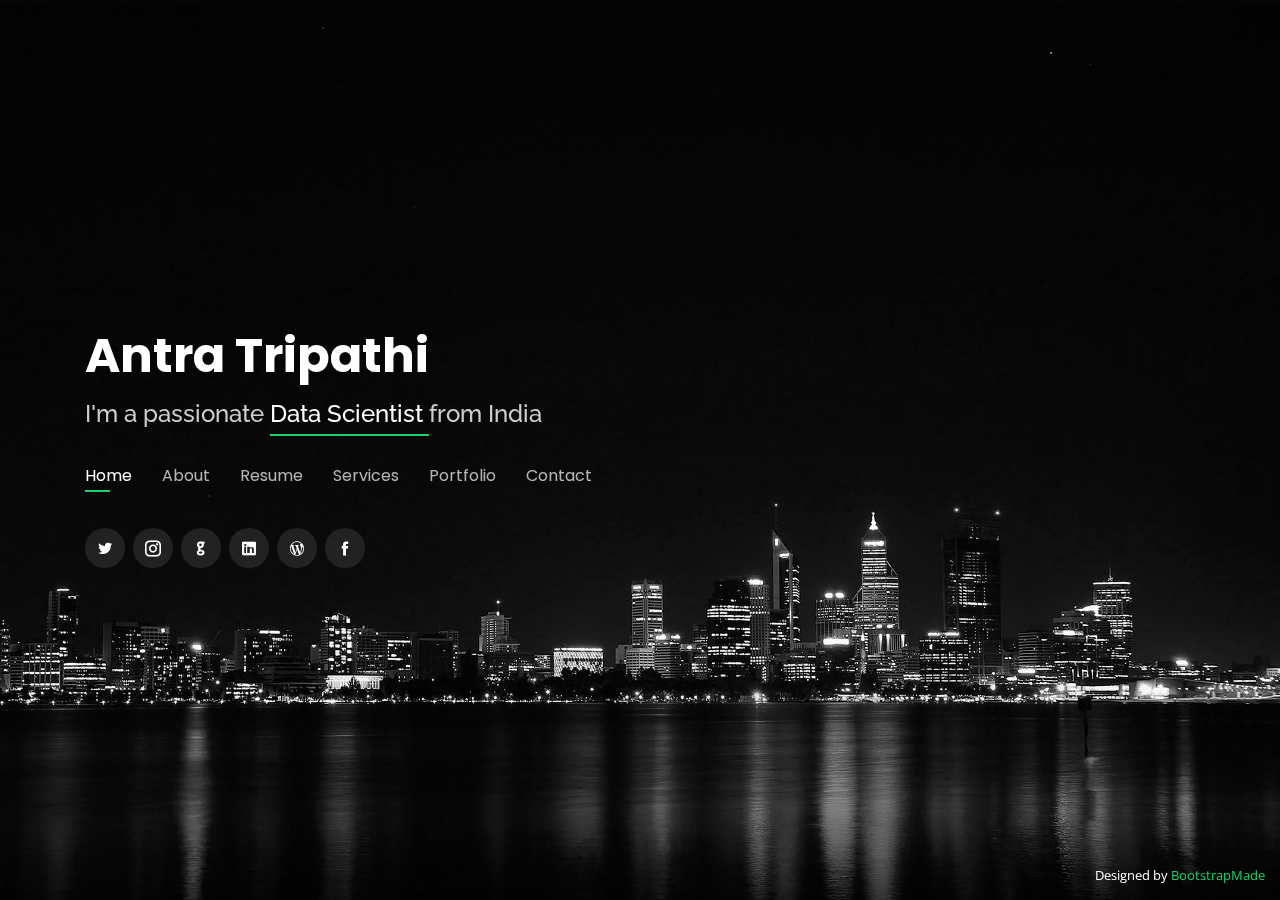
==== new_profile/index.html @ 34773157 "updates" ====
<!DOCTYPE html>
<html lang="en">

<head>
  <meta charset="utf-8">
  <meta content="width=device-width, initial-scale=1.0" name="viewport">

  <title>Personal Bootstrap Template</title>
  <meta content="" name="descriptison">
  <meta content="" name="keywords">

  <!-- Favicons -->
  <link href="assets/img/favicon.png" rel="icon">
  <link href="assets/img/apple-touch-icon.png" rel="apple-touch-icon">

  <!-- Google Fonts -->
  <link href="https://fonts.googleapis.com/css?family=Open+Sans:300,300i,400,400i,600,600i,700,700i|Raleway:300,300i,400,400i,500,500i,600,600i,700,700i|Poppins:300,300i,400,400i,500,500i,600,600i,700,700i" rel="stylesheet">

  <!-- Vendor CSS Files -->
  <link href="assets/vendor/bootstrap/css/bootstrap.min.css" rel="stylesheet">
  <link href="assets/vendor/icofont/icofont.min.css" rel="stylesheet">
  <link href="assets/vendor/remixicon/remixicon.css" rel="stylesheet">
  <link href="assets/vendor/owl.carousel/assets/owl.carousel.min.css" rel="stylesheet">
  <link href="assets/vendor/boxicons/css/boxicons.min.css" rel="stylesheet">
  <link href="assets/vendor/venobox/venobox.css" rel="stylesheet">

  <!-- Template Main CSS File -->
  <link href="assets/css/style.css" rel="stylesheet">

  <!-- =======================================================
  * Template Name: Personal - v2.2.0
  * Template URL: https://bootstrapmade.com/personal-free-resume-bootstrap-template/
  * Author: BootstrapMade.com
  * License: https://bootstrapmade.com/license/
  ======================================================== -->
</head>

<body>

  <!-- ======= Header ======= -->
  <header id="header" class="header-tops">
    <div class="container">

      <h1><a href="index.html">Antra Tripathi</a></h1>
      <!-- Uncomment below if you prefer to use an image logo -->
      <!-- <a href="index.html" class="mr-auto"><img src="assets/img/logo.png" alt="" class="img-fluid"></a> -->
      <h2>I'm a passionate <span> Data Scientist </Data></span> from India </h2>

      <nav class="nav-menu d-none d-lg-block">
        <ul>
          <li class="active"><a href="#header">Home</a></li>
          <li><a href="#about">About</a></li>
          <li><a href="#resume">Resume</a></li>
          <li><a href="#services">Services</a></li>
          <li><a href="#portfolio">Portfolio</a></li>
          <li><a href="#contact">Contact</a></li>
        </ul>
      </nav><!-- .nav-menu -->

      <div class="social-links">
        <a href="https://twitter.com/antra_tripathi" class="twitter"><i class="icofont-twitter"></i></a>
        <a href="https://www.instagram.com/antratripathi/" class="instagram"><i class="icofont-instagram"></i></a>
        <a href="https://github.com/antra0497" class="github"><i class="icofont-github"></i></a>
        <a href="https://www.linkedin.com/in/antra-tripathi/" class="linkedin"><i class="icofont-linkedin"></i></a>
        <a href="https://sensationalgleam.wordpress.com/" class="blog"><i class="icofont-brand-wordpress"></i></a>
        <a href="https://www.facebook.com/antra.tripathi?ref=bookmarks" class="facebook"><i class="icofont-facebook"></i></a>
      </div>

    </div>
  </header><!-- End Header -->

  <!-- ======= About Section ======= -->    
  <section id="about" class="about">

    <!-- ======= About Me ======= -->
    <div class="about-me container">

      <div class="section-title">
        <h2>About</h2>
        <p>Learn more about me</p>
      </div>

      <div class="row">
        <div class="col-lg-4" data-aos="fade-right">
          <img src="assets/img/me1.jpg" class="img-fluid" alt="">
        </div>
        <div class="col-lg-8 pt-4 pt-lg-0 content" data-aos="fade-left">
          <h3>Data Scientist &#124;&#124; Machine Learning Engineer</h3>
          <p class="font-italic">
            She is recently graduated tech enthusiast passionate to create data woven stories and trying to drill through one of the most "buzzing" expertise of being a data scientist..
          </p>
          <div class="row">
            <div class="col-lg-6">
              <ul>
                <li><i class="icofont-rounded-right"></i> <strong>Degree:</strong> B.Tech CSE, DataScience Specialization</li>
                <li><i class="icofont-rounded-right"></i> <strong>Birthday:</strong> 4 June </li>
                <li><i class="icofont-rounded-right"></i> <strong>Phone:</strong> +9559696189</li>
                <li><i class="icofont-rounded-right"></i> <strong>City:</strong> Bangalore, India</li>
              </ul>
            </div>
            <div class="col-lg-6">
              <ul>
                <li><i class="icofont-rounded-right"></i> <strong>Current Company:</strong> Thoucentric Lmt.</li>
                <li><i class="icofont-rounded-right"></i> <strong>Personal Email:</strong> antratripathi.at@gmail.com</li>
                <li><i class="icofont-rounded-right"></i> <strong>Office Email:</strong> antratripathi@thoucentric.com </li>
              </ul>
            </div>
          </div>
          <p>
            Has prior experience of working on projects of top fortune 500, one of the leading FMCG and well-known Health Care Company on Predictive Analysis, Production Planning, and Demand Forecasting. Currently she is working on the problem statement of analyzing sentiment and predicting behavior.
          </p>
            <p>
            She also has experience working overseas, with a well-known Financial Group, Bank, able to coordinate in a cross-culture environment with limited resources. A problem-solver, adept at simplifying complex procedures and working under intense timeline pressure.
          </p>
            <p>
            With a traveler's soul and photography skills, she has a creative edge and an enthusiastic personality.
          </p>
        </div>
      </div>

    </div><!-- End About Me -->

    <!-- ======= Counts ======= -->
    <!--
    <div class="counts container">

      <div class="row">

        <div class="col-lg-3 col-md-6">
          <div class="count-box">
            <i class="icofont-simple-smile"></i>
            <span data-toggle="counter-up">232</span>
            <p>Happy Clients</p>
          </div>
        </div>

        <div class="col-lg-3 col-md-6 mt-5 mt-md-0">
          <div class="count-box">
            <i class="icofont-document-folder"></i>
            <span data-toggle="counter-up">521</span>
            <p>Projects</p>
          </div>
        </div>

        <div class="col-lg-3 col-md-6 mt-5 mt-lg-0">
          <div class="count-box">
            <i class="icofont-live-support"></i>
            <span data-toggle="counter-up">1,463</span>
            <p>Hours Of Support</p>
          </div>
        </div>

        <div class="col-lg-3 col-md-6 mt-5 mt-lg-0">
          <div class="count-box">
            <i class="icofont-users-alt-5"></i>
            <span data-toggle="counter-up">15</span>
            <p>Hard Workers</p>
          </div>
        </div>

      </div>

    </div>
    -->  
    <!-- End Counts -->

    <!-- ======= Skills  ======= -->
    <div class="skills container">

      <div class="section-title">
        <h2>Skills</h2>
      </div>

      <div class="row skills-content">

        <div class="col-lg-6">

          <div class="progress">
            <span class="skill">HTML <i class="val">100%</i></span>
            <div class="progress-bar-wrap">
              <div class="progress-bar" role="progressbar" aria-valuenow="100" aria-valuemin="0" aria-valuemax="100"></div>
            </div>
          </div>

          <div class="progress">
            <span class="skill">CSS <i class="val">90%</i></span>
            <div class="progress-bar-wrap">
              <div class="progress-bar" role="progressbar" aria-valuenow="90" aria-valuemin="0" aria-valuemax="100"></div>
            </div>
          </div>

          <div class="progress">
            <span class="skill">JavaScript <i class="val">75%</i></span>
            <div class="progress-bar-wrap">
              <div class="progress-bar" role="progressbar" aria-valuenow="75" aria-valuemin="0" aria-valuemax="100"></div>
            </div>
          </div>

        </div>

        <div class="col-lg-6">

          <div class="progress">
            <span class="skill">PHP <i class="val">80%</i></span>
            <div class="progress-bar-wrap">
              <div class="progress-bar" role="progressbar" aria-valuenow="80" aria-valuemin="0" aria-valuemax="100"></div>
            </div>
          </div>

          <div class="progress">
            <span class="skill">WordPress/CMS <i class="val">90%</i></span>
            <div class="progress-bar-wrap">
              <div class="progress-bar" role="progressbar" aria-valuenow="90" aria-valuemin="0" aria-valuemax="100"></div>
            </div>
          </div>

          <div class="progress">
            <span class="skill">Photoshop <i class="val">55%</i></span>
            <div class="progress-bar-wrap">
              <div class="progress-bar" role="progressbar" aria-valuenow="55" aria-valuemin="0" aria-valuemax="100"></div>
            </div>
          </div>

        </div>

      </div>

    </div><!-- End Skills -->

    <!-- ======= Interests ======= -->
    <!--
    <div class="interests container">

      <div class="section-title">
        <h2>Interests</h2>
      </div>

      <div class="row">
        <div class="col-lg-3 col-md-4">
          <div class="icon-box">
            <i class="ri-store-line" style="color: #ffbb2c;"></i>
            <h3>Lorem Ipsum</h3>
          </div>
        </div>
        <div class="col-lg-3 col-md-4 mt-4 mt-md-0">
          <div class="icon-box">
            <i class="ri-bar-chart-box-line" style="color: #5578ff;"></i>
            <h3>Dolor Sitema</h3>
          </div>
        </div>
        <div class="col-lg-3 col-md-4 mt-4 mt-md-0">
          <div class="icon-box">
            <i class="ri-calendar-todo-line" style="color: #e80368;"></i>
            <h3>Sed perspiciatis</h3>
          </div>
        </div>
        <div class="col-lg-3 col-md-4 mt-4 mt-lg-0">
          <div class="icon-box">
            <i class="ri-paint-brush-line" style="color: #e361ff;"></i>
            <h3>Magni Dolores</h3>
          </div>
        </div>
        <div class="col-lg-3 col-md-4 mt-4">
          <div class="icon-box">
            <i class="ri-database-2-line" style="color: #47aeff;"></i>
            <h3>Nemo Enim</h3>
          </div>
        </div>
        <div class="col-lg-3 col-md-4 mt-4">
          <div class="icon-box">
            <i class="ri-gradienter-line" style="color: #ffa76e;"></i>
            <h3>Eiusmod Tempor</h3>
          </div>
        </div>
        <div class="col-lg-3 col-md-4 mt-4">
          <div class="icon-box">
            <i class="ri-file-list-3-line" style="color: #11dbcf;"></i>
            <h3>Midela Teren</h3>
          </div>
        </div>
        <div class="col-lg-3 col-md-4 mt-4">
          <div class="icon-box">
            <i class="ri-price-tag-2-line" style="color: #4233ff;"></i>
            <h3>Pira Neve</h3>
          </div>
        </div>
        <div class="col-lg-3 col-md-4 mt-4">
          <div class="icon-box">
            <i class="ri-anchor-line" style="color: #b2904f;"></i>
            <h3>Dirada Pack</h3>
          </div>
        </div>
        <div class="col-lg-3 col-md-4 mt-4">
          <div class="icon-box">
            <i class="ri-disc-line" style="color: #b20969;"></i>
            <h3>Moton Ideal</h3>
          </div>
        </div>
        <div class="col-lg-3 col-md-4 mt-4">
          <div class="icon-box">
            <i class="ri-base-station-line" style="color: #ff5828;"></i>
            <h3>Verdo Park</h3>
          </div>
        </div>
        <div class="col-lg-3 col-md-4 mt-4">
          <div class="icon-box">
            <i class="ri-fingerprint-line" style="color: #29cc61;"></i>
            <h3>Flavor Nivelanda</h3>
          </div>
        </div>
      </div>

    </div>
     --> 
    <!-- End Interests -->

    <!--  ======= Testimonials ======= -->
    <!--
    <div class="testimonials container">

      <div class="section-title">
        <h2>Testimonials</h2>
      </div>

      <div class="owl-carousel testimonials-carousel">

        <div class="testimonial-item">
          <p>
            <i class="bx bxs-quote-alt-left quote-icon-left"></i>
            Proin iaculis purus consequat sem cure digni ssim donec porttitora entum suscipit rhoncus. Accusantium quam, ultricies eget id, aliquam eget nibh et. Maecen aliquam, risus at semper.
            <i class="bx bxs-quote-alt-right quote-icon-right"></i>
          </p>
          <img src="assets/img/testimonials/testimonials-1.jpg" class="testimonial-img" alt="">
          <h3>Saul Goodman</h3>
          <h4>Ceo &amp; Founder</h4>
        </div>

        <div class="testimonial-item">
          <p>
            <i class="bx bxs-quote-alt-left quote-icon-left"></i>
            Export tempor illum tamen malis malis eram quae irure esse labore quem cillum quid cillum eram malis quorum velit fore eram velit sunt aliqua noster fugiat irure amet legam anim culpa.
            <i class="bx bxs-quote-alt-right quote-icon-right"></i>
          </p>
          <img src="assets/img/testimonials/testimonials-2.jpg" class="testimonial-img" alt="">
          <h3>Sara Wilsson</h3>
          <h4>Designer</h4>
        </div>

        <div class="testimonial-item">
          <p>
            <i class="bx bxs-quote-alt-left quote-icon-left"></i>
            Enim nisi quem export duis labore cillum quae magna enim sint quorum nulla quem veniam duis minim tempor labore quem eram duis noster aute amet eram fore quis sint minim.
            <i class="bx bxs-quote-alt-right quote-icon-right"></i>
          </p>
          <img src="assets/img/testimonials/testimonials-3.jpg" class="testimonial-img" alt="">
          <h3>Jena Karlis</h3>
          <h4>Store Owner</h4>
        </div>

        <div class="testimonial-item">
          <p>
            <i class="bx bxs-quote-alt-left quote-icon-left"></i>
            Fugiat enim eram quae cillum dolore dolor amet nulla culpa multos export minim fugiat minim velit minim dolor enim duis veniam ipsum anim magna sunt elit fore quem dolore labore illum veniam.
            <i class="bx bxs-quote-alt-right quote-icon-right"></i>
          </p>
          <img src="assets/img/testimonials/testimonials-4.jpg" class="testimonial-img" alt="">
          <h3>Matt Brandon</h3>
          <h4>Freelancer</h4>
        </div>

        <div class="testimonial-item">
          <p>
            <i class="bx bxs-quote-alt-left quote-icon-left"></i>
            Quis quorum aliqua sint quem legam fore sunt eram irure aliqua veniam tempor noster veniam enim culpa labore duis sunt culpa nulla illum cillum fugiat legam esse veniam culpa fore nisi cillum quid.
            <i class="bx bxs-quote-alt-right quote-icon-right"></i>
          </p>
          <img src="assets/img/testimonials/testimonials-5.jpg" class="testimonial-img" alt="">
          <h3>John Larson</h3>
          <h4>Entrepreneur</h4>
        </div>

      </div>
    </div>
    -->
    <!-- End Testimonials   -->


  </section><!-- End About Section -->

  <!-- ======= Resume Section ======= -->
  <section id="resume" class="resume">
    <div class="container">

      <div class="section-title">
        <h2>Resume</h2>
        <p>Check My Resume</p>
      </div>

      <div class="row">
        <div class="col-lg-6">
          <h3 class="resume-title">Sumary</h3>
          <div class="resume-item pb-0">
            <h4>Alice Barkley</h4>
            <p><em>Innovative and deadline-driven Graphic Designer with 3+ years of experience designing and developing user-centered digital/print marketing material from initial concept to final, polished deliverable.</em></p>
            <p>
            <ul>
              <li>Portland par 127,Orlando, FL</li>
              <li>(123) 456-7891</li>
              <li>alice.barkley@example.com</li>
            </ul>
            </p>
          </div>

          <h3 class="resume-title">Education</h3>
          <div class="resume-item">
            <h4>Master of Fine Arts &amp; Graphic Design</h4>
            <h5>2015 - 2016</h5>
            <p><em>Rochester Institute of Technology, Rochester, NY</em></p>
            <p>Qui deserunt veniam. Et sed aliquam labore tempore sed quisquam iusto autem sit. Ea vero voluptatum qui ut dignissimos deleniti nerada porti sand markend</p>
          </div>
          <div class="resume-item">
            <h4>Bachelor of Fine Arts &amp; Graphic Design</h4>
            <h5>2010 - 2014</h5>
            <p><em>Rochester Institute of Technology, Rochester, NY</em></p>
            <p>Quia nobis sequi est occaecati aut. Repudiandae et iusto quae reiciendis et quis Eius vel ratione eius unde vitae rerum voluptates asperiores voluptatem Earum molestiae consequatur neque etlon sader mart dila</p>
          </div>
        </div>
        <div class="col-lg-6">
          <h3 class="resume-title">Professional Experience</h3>
          <div class="resume-item">
            <h4>Senior graphic design specialist</h4>
            <h5>2019 - Present</h5>
            <p><em>Experion, New York, NY </em></p>
            <p>
            <ul>
              <li>Lead in the design, development, and implementation of the graphic, layout, and production communication materials</li>
              <li>Delegate tasks to the 7 members of the design team and provide counsel on all aspects of the project. </li>
              <li>Supervise the assessment of all graphic materials in order to ensure quality and accuracy of the design</li>
              <li>Oversee the efficient use of production project budgets ranging from $2,000 - $25,000</li>
            </ul>
            </p>
          </div>
          <div class="resume-item">
            <h4>Graphic design specialist</h4>
            <h5>2017 - 2018</h5>
            <p><em>Stepping Stone Advertising, New York, NY</em></p>
            <p>
            <ul>
              <li>Developed numerous marketing programs (logos, brochures,infographics, presentations, and advertisements).</li>
              <li>Managed up to 5 projects or tasks at a given time while under pressure</li>
              <li>Recommended and consulted with clients on the most appropriate graphic design</li>
              <li>Created 4+ design presentations and proposals a month for clients and account managers</li>
            </ul>
            </p>
          </div>
        </div>
      </div>

    </div>
  </section><!-- End Resume Section -->

  <!-- ======= Services Section ======= -->
  <section id="services" class="services">
    <div class="container">

      <div class="section-title">
        <h2>Services</h2>
        <p>My Services</p>
      </div>

      <div class="row">
        <div class="col-lg-4 col-md-6 d-flex align-items-stretch">
          <div class="icon-box">
            <div class="icon"><i class="bx bxl-dribbble"></i></div>
            <h4><a href="">Lorem Ipsum</a></h4>
            <p>Voluptatum deleniti atque corrupti quos dolores et quas molestias excepturi</p>
          </div>
        </div>

        <div class="col-lg-4 col-md-6 d-flex align-items-stretch mt-4 mt-md-0">
          <div class="icon-box">
            <div class="icon"><i class="bx bx-file"></i></div>
            <h4><a href="">Sed ut perspiciatis</a></h4>
            <p>Duis aute irure dolor in reprehenderit in voluptate velit esse cillum dolore</p>
          </div>
        </div>

        <div class="col-lg-4 col-md-6 d-flex align-items-stretch mt-4 mt-lg-0">
          <div class="icon-box">
            <div class="icon"><i class="bx bx-tachometer"></i></div>
            <h4><a href="">Magni Dolores</a></h4>
            <p>Excepteur sint occaecat cupidatat non proident, sunt in culpa qui officia</p>
          </div>
        </div>

        <div class="col-lg-4 col-md-6 d-flex align-items-stretch mt-4">
          <div class="icon-box">
            <div class="icon"><i class="bx bx-world"></i></div>
            <h4><a href="">Nemo Enim</a></h4>
            <p>At vero eos et accusamus et iusto odio dignissimos ducimus qui blanditiis</p>
          </div>
        </div>

        <div class="col-lg-4 col-md-6 d-flex align-items-stretch mt-4">
          <div class="icon-box">
            <div class="icon"><i class="bx bx-slideshow"></i></div>
            <h4><a href="">Dele cardo</a></h4>
            <p>Quis consequatur saepe eligendi voluptatem consequatur dolor consequuntur</p>
          </div>
        </div>

        <div class="col-lg-4 col-md-6 d-flex align-items-stretch mt-4">
          <div class="icon-box">
            <div class="icon"><i class="bx bx-arch"></i></div>
            <h4><a href="">Divera don</a></h4>
            <p>Modi nostrum vel laborum. Porro fugit error sit minus sapiente sit aspernatur</p>
          </div>
        </div>

      </div>

    </div>
  </section><!-- End Services Section -->

  <!-- ======= Portfolio Section ======= -->
  <section id="portfolio" class="portfolio">
    <div class="container">

      <div class="section-title">
        <h2>Portfolio</h2>
        <p>My Works</p>
      </div>

      <div class="row">
        <div class="col-lg-12 d-flex justify-content-center">
          <ul id="portfolio-flters">
            <li data-filter="*" class="filter-active">All</li>
            <li data-filter=".filter-app">App</li>
            <li data-filter=".filter-card">Card</li>
            <li data-filter=".filter-web">Web</li>
          </ul>
        </div>
      </div>

      <div class="row portfolio-container">

        <div class="col-lg-4 col-md-6 portfolio-item filter-app">
          <div class="portfolio-wrap">
            <img src="assets/img/portfolio/portfolio-1.jpg" class="img-fluid" alt="">
            <div class="portfolio-info">
              <h4>App 1</h4>
              <p>App</p>
              <div class="portfolio-links">
                <a href="assets/img/portfolio/portfolio-1.jpg" data-gall="portfolioGallery" class="venobox" title="App 1"><i class="bx bx-plus"></i></a>
                <a href="portfolio-details.html" data-gall="portfolioDetailsGallery" data-vbtype="iframe" class="venobox" title="Portfolio Details"><i class="bx bx-link"></i></a>
              </div>
            </div>
          </div>
        </div>

        <div class="col-lg-4 col-md-6 portfolio-item filter-web">
          <div class="portfolio-wrap">
            <img src="assets/img/portfolio/portfolio-2.jpg" class="img-fluid" alt="">
            <div class="portfolio-info">
              <h4>Web 3</h4>
              <p>Web</p>
              <div class="portfolio-links">
                <a href="assets/img/portfolio/portfolio-2.jpg" data-gall="portfolioGallery" class="venobox" title="Web 3"><i class="bx bx-plus"></i></a>
                <a href="portfolio-details.html" data-gall="portfolioDetailsGallery" data-vbtype="iframe" class="venobox" title="Portfolio Details"><i class="bx bx-link"></i></a>
              </div>
            </div>
          </div>
        </div>

        <div class="col-lg-4 col-md-6 portfolio-item filter-app">
          <div class="portfolio-wrap">
            <img src="assets/img/portfolio/portfolio-3.jpg" class="img-fluid" alt="">
            <div class="portfolio-info">
              <h4>App 2</h4>
              <p>App</p>
              <div class="portfolio-links">
                <a href="assets/img/portfolio/portfolio-3.jpg" data-gall="portfolioGallery" class="venobox" title="App 2"><i class="bx bx-plus"></i></a>
                <a href="portfolio-details.html" data-gall="portfolioDetailsGallery" data-vbtype="iframe" class="venobox" title="Portfolio Details"><i class="bx bx-link"></i></a>
              </div>
            </div>
          </div>
        </div>

        <div class="col-lg-4 col-md-6 portfolio-item filter-card">
          <div class="portfolio-wrap">
            <img src="assets/img/portfolio/portfolio-4.jpg" class="img-fluid" alt="">
            <div class="portfolio-info">
              <h4>Card 2</h4>
              <p>Card</p>
              <div class="portfolio-links">
                <a href="assets/img/portfolio/portfolio-4.jpg" data-gall="portfolioGallery" class="venobox" title="Card 2"><i class="bx bx-plus"></i></a>
                <a href="portfolio-details.html" data-gall="portfolioDetailsGallery" data-vbtype="iframe" class="venobox" title="Portfolio Details"><i class="bx bx-link"></i></a>
              </div>
            </div>
          </div>
        </div>

        <div class="col-lg-4 col-md-6 portfolio-item filter-web">
          <div class="portfolio-wrap">
            <img src="assets/img/portfolio/portfolio-5.jpg" class="img-fluid" alt="">
            <div class="portfolio-info">
              <h4>Web 2</h4>
              <p>Web</p>
              <div class="portfolio-links">
                <a href="assets/img/portfolio/portfolio-5.jpg" data-gall="portfolioGallery" class="venobox" title="Web 2"><i class="bx bx-plus"></i></a>
                <a href="portfolio-details.html" data-gall="portfolioDetailsGallery" data-vbtype="iframe" class="venobox" title="Portfolio Details"><i class="bx bx-link"></i></a>
              </div>
            </div>
          </div>
        </div>

        <div class="col-lg-4 col-md-6 portfolio-item filter-app">
          <div class="portfolio-wrap">
            <img src="assets/img/portfolio/portfolio-6.jpg" class="img-fluid" alt="">
            <div class="portfolio-info">
              <h4>App 3</h4>
              <p>App</p>
              <div class="portfolio-links">
                <a href="assets/img/portfolio/portfolio-6.jpg" data-gall="portfolioGallery" class="venobox" title="App 3"><i class="bx bx-plus"></i></a>
                <a href="portfolio-details.html" data-gall="portfolioDetailsGallery" data-vbtype="iframe" class="venobox" title="Portfolio Details"><i class="bx bx-link"></i></a>
              </div>
            </div>
          </div>
        </div>

        <div class="col-lg-4 col-md-6 portfolio-item filter-card">
          <div class="portfolio-wrap">
            <img src="assets/img/portfolio/portfolio-7.jpg" class="img-fluid" alt="">
            <div class="portfolio-info">
              <h4>Card 1</h4>
              <p>Card</p>
              <div class="portfolio-links">
                <a href="assets/img/portfolio/portfolio-7.jpg" data-gall="portfolioGallery" class="venobox" title="Card 1"><i class="bx bx-plus"></i></a>
                <a href="portfolio-details.html" data-gall="portfolioDetailsGallery" data-vbtype="iframe" class="venobox" title="Portfolio Details"><i class="bx bx-link"></i></a>
              </div>
            </div>
          </div>
        </div>

        <div class="col-lg-4 col-md-6 portfolio-item filter-card">
          <div class="portfolio-wrap">
            <img src="assets/img/portfolio/portfolio-8.jpg" class="img-fluid" alt="">
            <div class="portfolio-info">
              <h4>Card 3</h4>
              <p>Card</p>
              <div class="portfolio-links">
                <a href="assets/img/portfolio/portfolio-8.jpg" data-gall="portfolioGallery" class="venobox" title="Card 3"><i class="bx bx-plus"></i></a>
                <a href="portfolio-details.html" data-gall="portfolioDetailsGallery" data-vbtype="iframe" class="venobox" title="Portfolio Details"><i class="bx bx-link"></i></a>
              </div>
            </div>
          </div>
        </div>

        <div class="col-lg-4 col-md-6 portfolio-item filter-web">
          <div class="portfolio-wrap">
            <img src="assets/img/portfolio/portfolio-9.jpg" class="img-fluid" alt="">
            <div class="portfolio-info">
              <h4>Web 3</h4>
              <p>Web</p>
              <div class="portfolio-links">
                <a href="assets/img/portfolio/portfolio-9.jpg" data-gall="portfolioGallery" class="venobox" title="Web 3"><i class="bx bx-plus"></i></a>
                <a href="portfolio-details.html" data-gall="portfolioDetailsGallery" data-vbtype="iframe" class="venobox" title="Portfolio Details"><i class="bx bx-link"></i></a>
              </div>
            </div>
          </div>
        </div>

      </div>

    </div>
  </section><!-- End Portfolio Section -->

  <!-- ======= Contact Section ======= -->
  <section id="contact" class="contact">
    <div class="container">

      <div class="section-title">
        <h2>Contact</h2>
        <p>Contact Me</p>
      </div>

      <div class="row mt-2">

        <div class="col-md-6 d-flex align-items-stretch">
          <div class="info-box">
            <i class="bx bx-map"></i>
            <h3>My Address</h3>
            <p>A108 Adam Street, New York, NY 535022</p>
          </div>
        </div>

        <div class="col-md-6 mt-4 mt-md-0 d-flex align-items-stretch">
          <div class="info-box">
            <i class="bx bx-share-alt"></i>
            <h3>Social Profiles</h3>
            <div class="social-links">
              <a href="#" class="twitter"><i class="icofont-twitter"></i></a>
              <a href="#" class="facebook"><i class="icofont-facebook"></i></a>
              <a href="#" class="instagram"><i class="icofont-instagram"></i></a>
              <a href="#" class="google-plus"><i class="icofont-skype"></i></a>
              <a href="#" class="linkedin"><i class="icofont-linkedin"></i></a>
            </div>
          </div>
        </div>

        <div class="col-md-6 mt-4 d-flex align-items-stretch">
          <div class="info-box">
            <i class="bx bx-envelope"></i>
            <h3>Email Me</h3>
            <p>contact@example.com</p>
          </div>
        </div>
        <div class="col-md-6 mt-4 d-flex align-items-stretch">
          <div class="info-box">
            <i class="bx bx-phone-call"></i>
            <h3>Call Me</h3>
            <p>+1 5589 55488 55</p>
          </div>
        </div>
      </div>

      <form action="forms/contact.php" method="post" role="form" class="php-email-form mt-4">
        <div class="form-row">
          <div class="col-md-6 form-group">
            <input type="text" name="name" class="form-control" id="name" placeholder="Your Name" data-rule="minlen:4" data-msg="Please enter at least 4 chars" />
            <div class="validate"></div>
          </div>
          <div class="col-md-6 form-group">
            <input type="email" class="form-control" name="email" id="email" placeholder="Your Email" data-rule="email" data-msg="Please enter a valid email" />
            <div class="validate"></div>
          </div>
        </div>
        <div class="form-group">
          <input type="text" class="form-control" name="subject" id="subject" placeholder="Subject" data-rule="minlen:4" data-msg="Please enter at least 8 chars of subject" />
          <div class="validate"></div>
        </div>
        <div class="form-group">
          <textarea class="form-control" name="message" rows="5" data-rule="required" data-msg="Please write something for us" placeholder="Message"></textarea>
          <div class="validate"></div>
        </div>
        <div class="mb-3">
          <div class="loading">Loading</div>
          <div class="error-message"></div>
          <div class="sent-message">Your message has been sent. Thank you!</div>
        </div>
        <div class="text-center"><button type="submit">Send Message</button></div>
      </form>

    </div>
  </section><!-- End Contact Section -->

  <div class="credits">
    <!-- All the links in the footer should remain intact. -->
    <!-- You can delete the links only if you purchased the pro version. -->
    <!-- Licensing information: https://bootstrapmade.com/license/ -->
    <!-- Purchase the pro version with working PHP/AJAX contact form: https://bootstrapmade.com/personal-free-resume-bootstrap-template/ -->
    Designed by <a href="https://bootstrapmade.com/">BootstrapMade</a>
  </div>

  <!-- Vendor JS Files -->
  <script src="assets/vendor/jquery/jquery.min.js"></script>
  <script src="assets/vendor/bootstrap/js/bootstrap.bundle.min.js"></script>
  <script src="assets/vendor/jquery.easing/jquery.easing.min.js"></script>
  <script src="assets/vendor/php-email-form/validate.js"></script>
  <script src="assets/vendor/waypoints/jquery.waypoints.min.js"></script>
  <script src="assets/vendor/counterup/counterup.min.js"></script>
  <script src="assets/vendor/owl.carousel/owl.carousel.min.js"></script>
  <script src="assets/vendor/isotope-layout/isotope.pkgd.min.js"></script>
  <script src="assets/vendor/venobox/venobox.min.js"></script>

  <!-- Template Main JS File -->
  <script src="assets/js/main.js"></script>

</body>

</html>
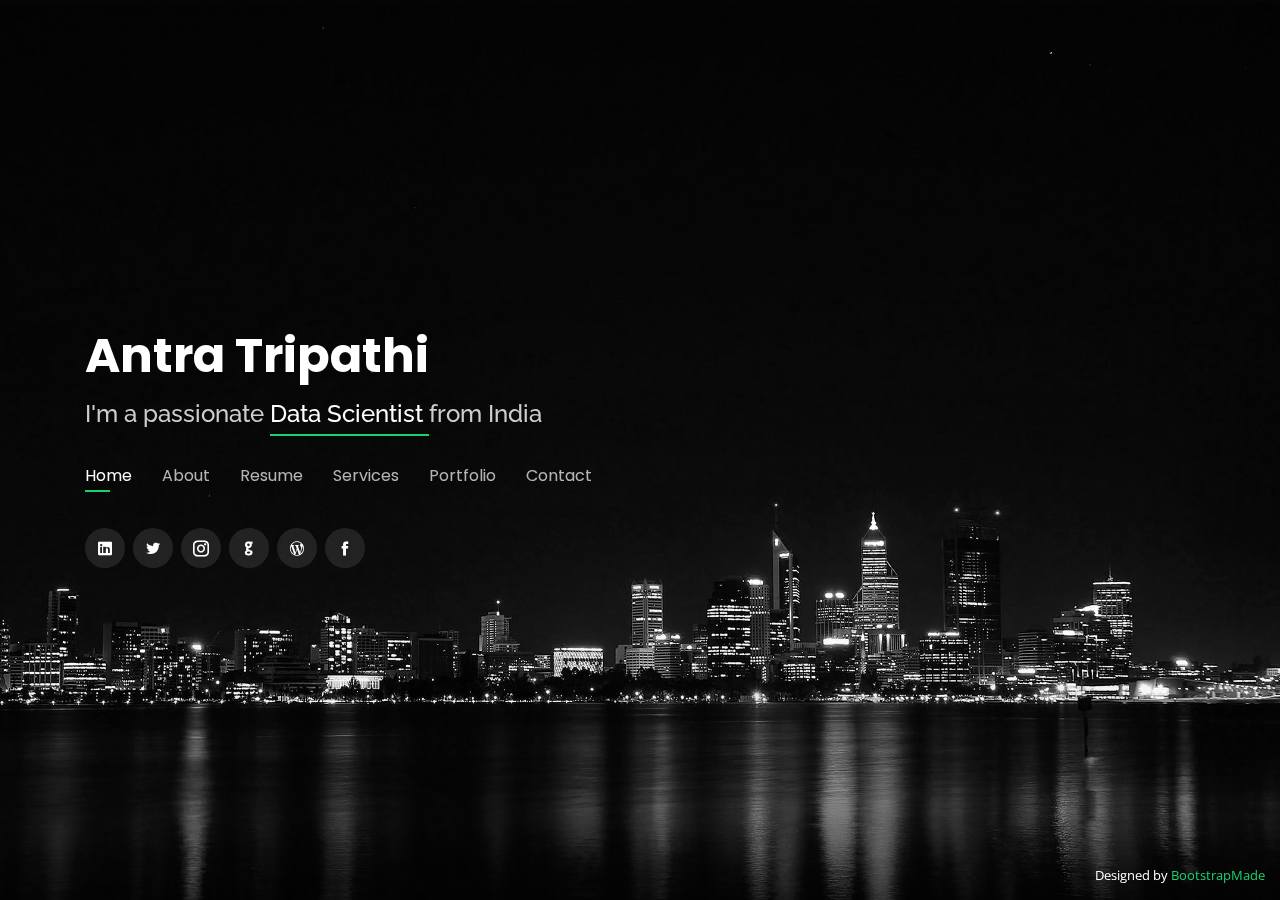
==== commit 34023962: "profile update" ====
--- a/new_profile/index.html
+++ b/new_profile/index.html
@@ -58,16 +58,22 @@
       </nav><!-- .nav-menu -->
 
       <div class="social-links">
+        
+        <a href="https://www.linkedin.com/in/antra-tripathi/" class="linkedin"><i class="icofont-linkedin"></i></a>
+          
         <a href="https://twitter.com/antra_tripathi" class="twitter"><i class="icofont-twitter"></i></a>
+          
         <a href="https://www.instagram.com/antratripathi/" class="instagram"><i class="icofont-instagram"></i></a>
+          
         <a href="https://github.com/antra0497" class="github"><i class="icofont-github"></i></a>
-        <a href="https://www.linkedin.com/in/antra-tripathi/" class="linkedin"><i class="icofont-linkedin"></i></a>
+        
         <a href="https://sensationalgleam.wordpress.com/" class="blog"><i class="icofont-brand-wordpress"></i></a>
+          
         <a href="https://www.facebook.com/antra.tripathi?ref=bookmarks" class="facebook"><i class="icofont-facebook"></i></a>
       </div>
 
-    </div>
-  </header><!-- End Header -->
+      </div>
+    </header><!-- End Header -->
 
   <!-- ======= About Section ======= -->    
   <section id="about" class="about">
@@ -87,22 +93,22 @@
         <div class="col-lg-8 pt-4 pt-lg-0 content" data-aos="fade-left">
           <h3>Data Scientist &#124;&#124; Machine Learning Engineer</h3>
           <p class="font-italic">
-            She is recently graduated tech enthusiast passionate to create data woven stories and trying to drill through one of the most "buzzing" expertise of being a data scientist..
+            She is a tech enthusiast passionate to create data woven stories and trying to drill through one of the most "buzzing" expertise of being a data scientist....
           </p>
           <div class="row">
             <div class="col-lg-6">
               <ul>
-                <li><i class="icofont-rounded-right"></i> <strong>Degree:</strong> B.Tech CSE, DataScience Specialization</li>
-                <li><i class="icofont-rounded-right"></i> <strong>Birthday:</strong> 4 June </li>
-                <li><i class="icofont-rounded-right"></i> <strong>Phone:</strong> +9559696189</li>
-                <li><i class="icofont-rounded-right"></i> <strong>City:</strong> Bangalore, India</li>
+                <li><i class="icofont-rounded-right"></i> <strong>Degree:</strong> MSc Big Data Science (2022)</li>
+                <li><i class="icofont-rounded-right"></i> <strong>Birthday:</strong> June, 1997 </li>
+                <li><i class="icofont-rounded-right"></i> <strong>Phone:</strong> +44 7825298891</li>
+                <li><i class="icofont-rounded-right"></i> <strong>City:</strong> London, UK</li>
               </ul>
             </div>
             <div class="col-lg-6">
               <ul>
-                <li><i class="icofont-rounded-right"></i> <strong>Current Company:</strong> Thoucentric Lmt.</li>
+                <li><i class="icofont-rounded-right"></i> <strong>University:</strong> Queen Mary University of London</li>
                 <li><i class="icofont-rounded-right"></i> <strong>Personal Email:</strong> antratripathi.at@gmail.com</li>
-                <li><i class="icofont-rounded-right"></i> <strong>Office Email:</strong> antratripathi@thoucentric.com </li>
+                <li><i class="icofont-rounded-right"></i> <strong>School Email:</strong> a.tripathi@se21.qmul.ac.uk </li>
               </ul>
             </div>
           </div>
@@ -121,9 +127,8 @@
     </div><!-- End About Me -->
 
     <!-- ======= Counts ======= -->
-    <!--
+   <!-- 
     <div class="counts container">
-
       <div class="row">
 
         <div class="col-lg-3 col-md-6">
@@ -157,11 +162,9 @@
             <p>Hard Workers</p>
           </div>
         </div>
-
-      </div>
-
+      </div>
     </div>
-    -->  
+ -->
     <!-- End Counts -->
 
     <!-- ======= Skills  ======= -->
@@ -176,48 +179,48 @@
         <div class="col-lg-6">
 
           <div class="progress">
-            <span class="skill">HTML <i class="val">100%</i></span>
+            <span class="skill">Machine Learning <i class="val">80%</i></span>
             <div class="progress-bar-wrap">
-              <div class="progress-bar" role="progressbar" aria-valuenow="100" aria-valuemin="0" aria-valuemax="100"></div>
+              <div class="progress-bar" role="progressbar" aria-valuenow="85" aria-valuemin="0" aria-valuemax="100"></div>
             </div>
           </div>
 
           <div class="progress">
-            <span class="skill">CSS <i class="val">90%</i></span>
+            <span class="skill">Data Analytics/ EDA<i class="val">90%</i></span>
             <div class="progress-bar-wrap">
               <div class="progress-bar" role="progressbar" aria-valuenow="90" aria-valuemin="0" aria-valuemax="100"></div>
             </div>
           </div>
 
           <div class="progress">
-            <span class="skill">JavaScript <i class="val">75%</i></span>
-            <div class="progress-bar-wrap">
-              <div class="progress-bar" role="progressbar" aria-valuenow="75" aria-valuemin="0" aria-valuemax="100"></div>
-            </div>
-          </div>
-
-        </div>
-
-        <div class="col-lg-6">
-
-          <div class="progress">
-            <span class="skill">PHP <i class="val">80%</i></span>
+            <span class="skill">NLP<i class="val">80%</i></span>
             <div class="progress-bar-wrap">
               <div class="progress-bar" role="progressbar" aria-valuenow="80" aria-valuemin="0" aria-valuemax="100"></div>
             </div>
           </div>
 
+        </div>
+
+        <div class="col-lg-6">
+
           <div class="progress">
-            <span class="skill">WordPress/CMS <i class="val">90%</i></span>
+            <span class="skill">Python <i class="val">85%</i></span>
+            <div class="progress-bar-wrap">
+              <div class="progress-bar" role="progressbar" aria-valuenow="85" aria-valuemin="0" aria-valuemax="100"></div>
+            </div>
+          </div>
+
+          <div class="progress">
+            <span class="skill">....<i class="val">90%</i></span>
             <div class="progress-bar-wrap">
               <div class="progress-bar" role="progressbar" aria-valuenow="90" aria-valuemin="0" aria-valuemax="100"></div>
             </div>
           </div>
 
           <div class="progress">
-            <span class="skill">Photoshop <i class="val">55%</i></span>
+            <span class="skill">Power BI <i class="val">90%</i></span>
             <div class="progress-bar-wrap">
-              <div class="progress-bar" role="progressbar" aria-valuenow="55" aria-valuemin="0" aria-valuemax="100"></div>
+              <div class="progress-bar" role="progressbar" aria-valuenow="90" aria-valuemin="0" aria-valuemax="100"></div>
             </div>
           </div>
 
@@ -228,68 +231,84 @@
     </div><!-- End Skills -->
 
     <!-- ======= Interests ======= -->
-    <!--
     <div class="interests container">
 
       <div class="section-title">
-        <h2>Interests</h2>
+        <h2>Other Skills/ Tools & Technology</h2>
       </div>
 
       <div class="row">
         <div class="col-lg-3 col-md-4">
           <div class="icon-box">
+            <i class="ri-calendar-todo-line" style="color: #e80368;"></i>
+            <h3>Time Series Analysis</h3>
+          </div>
+        </div>
+          
+        <div class="col-lg-3 col-md-4 mt-4 mt-md-0">
+          <div class="icon-box">
+            <i class="ri-bar-chart-box-line" style="color: #5578ff;"></i>
+            <h3>Tableau</h3>
+          </div>
+        </div>
+          
+          <div class="col-lg-3 col-md-4 mt-4">
+          <div class="icon-box">
+            <i class="ri-database-2-line" style="color: #47aeff;"></i>
+            <h3>Mongo Db, SQL</h3>
+          </div>
+        </div>
+          
+        <div class="col-lg-3 col-md-4 mt-4">
+          <div class="icon-box">
+            <i class="ri-gradienter-line" style="color: #ffa76e;"></i>
+            <h3>Azure DevOps</h3>
+          </div>
+        </div>
+          
+          <div class="col-lg-3 col-md-4 mt-4">
+          <div class="icon-box">
+            <i class="ri-anchor-line" style="color: #b2904f;"></i>
+            <h3>GCP</h3>
+          </div>
+        </div>
+          
+        <div class="col-lg-3 col-md-4 mt-4">
+          <div class="icon-box">
             <i class="ri-store-line" style="color: #ffbb2c;"></i>
-            <h3>Lorem Ipsum</h3>
-          </div>
-        </div>
+            <h3>SAP Crystal BI/BO Suite</h3>
+          </div>
+        </div>
+            
+         <!-- 
         <div class="col-lg-3 col-md-4 mt-4 mt-md-0">
           <div class="icon-box">
-            <i class="ri-bar-chart-box-line" style="color: #5578ff;"></i>
-            <h3>Dolor Sitema</h3>
-          </div>
-        </div>
-        <div class="col-lg-3 col-md-4 mt-4 mt-md-0">
-          <div class="icon-box">
             <i class="ri-calendar-todo-line" style="color: #e80368;"></i>
-            <h3>Sed perspiciatis</h3>
-          </div>
-        </div>
+            <h3></h3>
+          </div>
+        </div> 
+
+        <div class="col-lg-3 col-md-4">
+          <div class="icon-box">
+            <i class="ri-store-line" style="color: #ffbb2c;"></i>
+            <h3></h3>
+          </div>
+        </div>
+
         <div class="col-lg-3 col-md-4 mt-4 mt-lg-0">
           <div class="icon-box">
             <i class="ri-paint-brush-line" style="color: #e361ff;"></i>
             <h3>Magni Dolores</h3>
           </div>
         </div>
-        <div class="col-lg-3 col-md-4 mt-4">
-          <div class="icon-box">
-            <i class="ri-database-2-line" style="color: #47aeff;"></i>
-            <h3>Nemo Enim</h3>
-          </div>
-        </div>
-        <div class="col-lg-3 col-md-4 mt-4">
-          <div class="icon-box">
-            <i class="ri-gradienter-line" style="color: #ffa76e;"></i>
-            <h3>Eiusmod Tempor</h3>
-          </div>
-        </div>
-        <div class="col-lg-3 col-md-4 mt-4">
+
+      <div class="col-lg-3 col-md-4 mt-4">
           <div class="icon-box">
             <i class="ri-file-list-3-line" style="color: #11dbcf;"></i>
-            <h3>Midela Teren</h3>
-          </div>
-        </div>
-        <div class="col-lg-3 col-md-4 mt-4">
-          <div class="icon-box">
-            <i class="ri-price-tag-2-line" style="color: #4233ff;"></i>
-            <h3>Pira Neve</h3>
-          </div>
-        </div>
-        <div class="col-lg-3 col-md-4 mt-4">
-          <div class="icon-box">
-            <i class="ri-anchor-line" style="color: #b2904f;"></i>
-            <h3>Dirada Pack</h3>
-          </div>
-        </div>
+            <h3></h3>
+          </div>
+        </div> 
+
         <div class="col-lg-3 col-md-4 mt-4">
           <div class="icon-box">
             <i class="ri-disc-line" style="color: #b20969;"></i>
@@ -308,10 +327,17 @@
             <h3>Flavor Nivelanda</h3>
           </div>
         </div>
-      </div>
-
+-->
+          
+        <div class="col-lg-3 col-md-4 mt-4">
+          <div class="icon-box">
+            <i class="ri-price-tag-2-line" style="color: #4233ff;"></i>
+            <h3>Git, Github </h3>
+          </div>
+        </div>
     </div>
-     --> 
+</div>
+     
     <!-- End Interests -->
 
     <!--  ======= Testimonials ======= -->
@@ -690,7 +716,7 @@
           <div class="info-box">
             <i class="bx bx-map"></i>
             <h3>My Address</h3>
-            <p>A108 Adam Street, New York, NY 535022</p>
+            <p>Flat 12, Fourth House, 123 Tredegar Road, Bow, London E3 2HQ</p>
           </div>
         </div>
 
@@ -699,11 +725,18 @@
             <i class="bx bx-share-alt"></i>
             <h3>Social Profiles</h3>
             <div class="social-links">
-              <a href="#" class="twitter"><i class="icofont-twitter"></i></a>
-              <a href="#" class="facebook"><i class="icofont-facebook"></i></a>
-              <a href="#" class="instagram"><i class="icofont-instagram"></i></a>
-              <a href="#" class="google-plus"><i class="icofont-skype"></i></a>
-              <a href="#" class="linkedin"><i class="icofont-linkedin"></i></a>
+                <a href="https://www.linkedin.com/in/antra-tripathi/" class="linkedin"><i class="icofont-linkedin"></i></a>
+          
+                <a href="https://twitter.com/antra_tripathi" class="twitter"><i class="icofont-twitter"></i></a>
+
+                <a href="https://www.instagram.com/antratripathi/" class="instagram"><i class="icofont-instagram"></i></a>
+
+                <a href="https://github.com/antra0497" class="github"><i class="icofont-github"></i></a>
+
+                <a href="https://sensationalgleam.wordpress.com/" class="blog"><i class="icofont-brand-wordpress"></i></a>
+
+                <a href="https://www.facebook.com/antra.tripathi?ref=bookmarks" class="facebook"><i class="icofont-facebook"></i></a>
+                
             </div>
           </div>
         </div>
@@ -712,14 +745,15 @@
           <div class="info-box">
             <i class="bx bx-envelope"></i>
             <h3>Email Me</h3>
-            <p>contact@example.com</p>
+            <p>Personal: antratripathi.at@gmail.com</p>
+              <p>School: a.tripathi@se21.qmul.ac.uk </p>
           </div>
         </div>
         <div class="col-md-6 mt-4 d-flex align-items-stretch">
           <div class="info-box">
             <i class="bx bx-phone-call"></i>
             <h3>Call Me</h3>
-            <p>+1 5589 55488 55</p>
+            <p>+44 7825298891</p>
           </div>
         </div>
       </div>
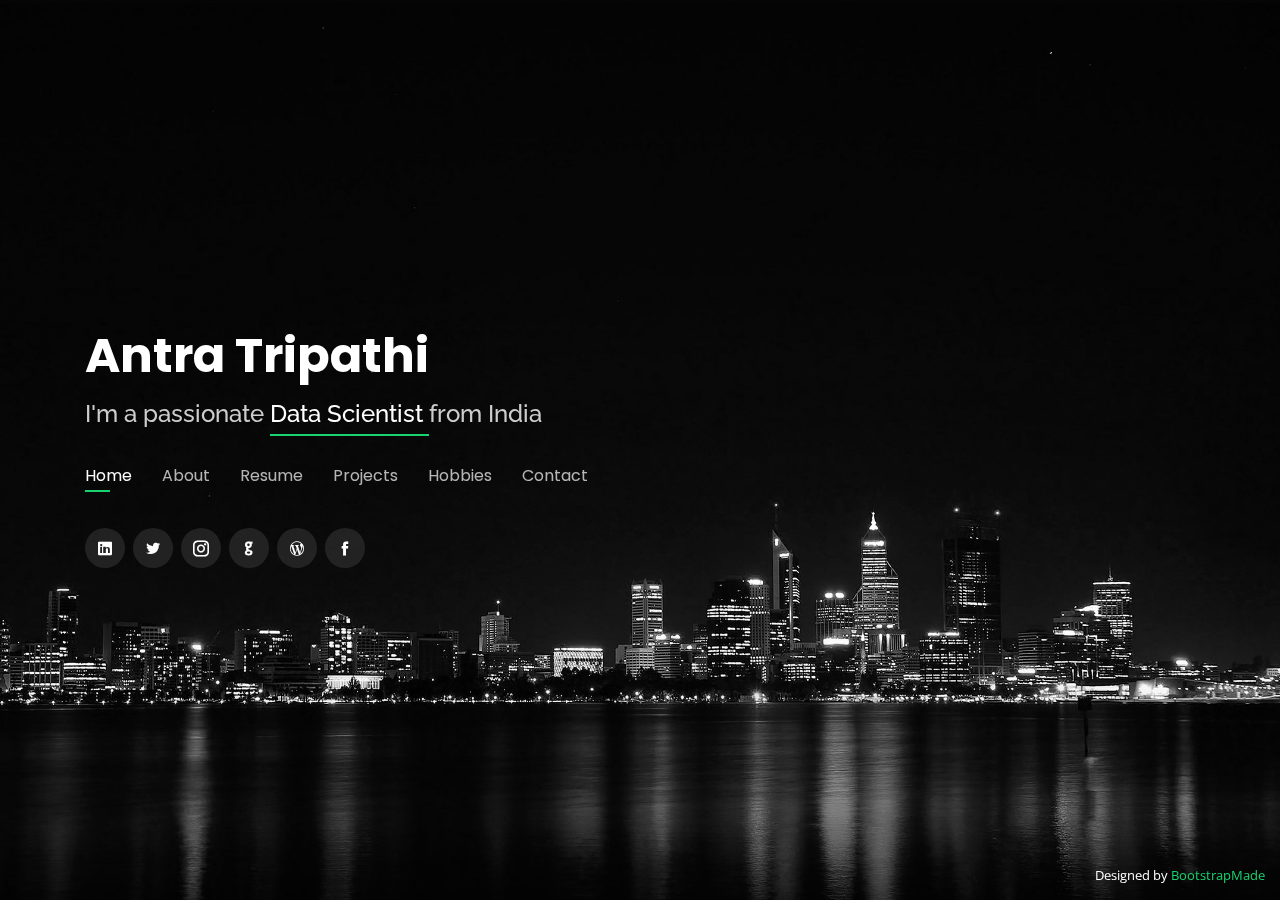
==== commit cfbca337: "updated main page" ====
--- a/new_profile/index.html
+++ b/new_profile/index.html
@@ -5,7 +5,7 @@
   <meta charset="utf-8">
   <meta content="width=device-width, initial-scale=1.0" name="viewport">
 
-  <title>Personal Bootstrap Template</title>
+  <title>Antra Tripathi</title>
   <meta content="" name="descriptison">
   <meta content="" name="keywords">
 
@@ -43,7 +43,7 @@
 
       <h1><a href="index.html">Antra Tripathi</a></h1>
       <!-- Uncomment below if you prefer to use an image logo -->
-      <!-- <a href="index.html" class="mr-auto"><img src="assets/img/logo.png" alt="" class="img-fluid"></a> -->
+      <!--<a href="index.html" class="mr-auto"><img src="assets/img/logo.png" alt="" class="img-fluid"></a>-->
       <h2>I'm a passionate <span> Data Scientist </Data></span> from India </h2>
 
       <nav class="nav-menu d-none d-lg-block">
@@ -51,8 +51,8 @@
           <li class="active"><a href="#header">Home</a></li>
           <li><a href="#about">About</a></li>
           <li><a href="#resume">Resume</a></li>
-          <li><a href="#services">Services</a></li>
-          <li><a href="#portfolio">Portfolio</a></li>
+          <li><a href="#services">Projects</a></li>
+          <li><a href="#portfolio">Hobbies</a></li>
           <li><a href="#contact">Contact</a></li>
         </ul>
       </nav><!-- .nav-menu -->
@@ -73,7 +73,8 @@
       </div>
 
       </div>
-    </header><!-- End Header -->
+    </header>
+    <!-- End Header -->
 
   <!-- ======= About Section ======= -->    
   <section id="about" class="about">
@@ -223,9 +224,7 @@
               <div class="progress-bar" role="progressbar" aria-valuenow="90" aria-valuemin="0" aria-valuemax="100"></div>
             </div>
           </div>
-
-        </div>
-
+        </div>
       </div>
 
     </div><!-- End Skills -->
@@ -238,14 +237,14 @@
       </div>
 
       <div class="row">
-        <div class="col-lg-3 col-md-4">
+        <div class="col-lg-3 col-md-4 mt-4">
           <div class="icon-box">
             <i class="ri-calendar-todo-line" style="color: #e80368;"></i>
             <h3>Time Series Analysis</h3>
           </div>
         </div>
           
-        <div class="col-lg-3 col-md-4 mt-4 mt-md-0">
+        <div class="col-lg-3 col-md-4 mt-4">
           <div class="icon-box">
             <i class="ri-bar-chart-box-line" style="color: #5578ff;"></i>
             <h3>Tableau</h3>
@@ -341,7 +340,7 @@
     <!-- End Interests -->
 
     <!--  ======= Testimonials ======= -->
-    <!--
+    
     <div class="testimonials container">
 
       <div class="section-title">
@@ -353,14 +352,39 @@
         <div class="testimonial-item">
           <p>
             <i class="bx bxs-quote-alt-left quote-icon-left"></i>
-            Proin iaculis purus consequat sem cure digni ssim donec porttitora entum suscipit rhoncus. Accusantium quam, ultricies eget id, aliquam eget nibh et. Maecen aliquam, risus at semper.
+            I have had the pleasure of working with Antra for over 2 years and every interaction with her had been an enlightening experience. A professional with lots of 'Dedication' and 'Commitment' for her work, a very innovative and creative person, and knows how to smartly get the job done. She will always remain one of my favourites, with whom I have had the pleasure to work. I wish her all the very best and success in every walk of life. Cheers!!
             <i class="bx bxs-quote-alt-right quote-icon-right"></i>
           </p>
-          <img src="assets/img/testimonials/testimonials-1.jpg" class="testimonial-img" alt="">
-          <h3>Saul Goodman</h3>
-          <h4>Ceo &amp; Founder</h4>
-        </div>
-
+          <img src="assets/img/testimonials/sm.jpg" class="testimonial-img" alt="">
+          <h3>Saurabh Mishra</h3>
+          <h4>Data Engineering Lead @ Thoucentric Pvt. Ltd.</h4>
+        </div>
+          
+        <div class="testimonial-item">
+          <p>
+            <i class="bx bxs-quote-alt-left quote-icon-left"></i>  
+              Antra is one of the finest college graduates I have had the experience of working with. She is super creative, passionate about the work and detail oriented.Her ability to decompose a problem and research with great technical enables her to deliver. She is curious and never afraid to take the unbeaten path. 
+              &nbsp;
+              I wish her all the success in her upcoming assignments.
+              
+            <i class="bx bxs-quote-alt-right quote-icon-right"></i>
+          </p>
+          <img src="assets/img/testimonials/ak.jpg" class="testimonial-img" alt="">
+          <h3>Akarsh Verma</h3>
+          <h4>Sr. Solution Architect at Kimberly Clark</h4>
+        </div>
+          
+        <div class="testimonial-item">
+          <p>
+            <i class="bx bxs-quote-alt-left quote-icon-left"></i>            
+            <i class="bx bxs-quote-alt-right quote-icon-right"></i>
+          </p>
+          <img src="" class="testimonial-img" alt="">
+          <h3>.</h3>
+          <h4>.</h4>
+        </div>
+                    
+<!--
         <div class="testimonial-item">
           <p>
             <i class="bx bxs-quote-alt-left quote-icon-left"></i>
@@ -403,15 +427,14 @@
           <img src="assets/img/testimonials/testimonials-5.jpg" class="testimonial-img" alt="">
           <h3>John Larson</h3>
           <h4>Entrepreneur</h4>
-        </div>
+</div> -->
 
       </div>
     </div>
-    -->
+    
     <!-- End Testimonials   -->
-
-
-  </section><!-- End About Section -->
+  </section>
+    <!-- End About Section -->
 
   <!-- ======= Resume Section ======= -->
   <section id="resume" class="resume">
@@ -426,59 +449,82 @@
         <div class="col-lg-6">
           <h3 class="resume-title">Sumary</h3>
           <div class="resume-item pb-0">
-            <h4>Alice Barkley</h4>
-            <p><em>Innovative and deadline-driven Graphic Designer with 3+ years of experience designing and developing user-centered digital/print marketing material from initial concept to final, polished deliverable.</em></p>
+            <h4>Antra Tripathi </h4>
+            <p><em>Passinate and tech-driven Data Scientist with 2+ years of experience in a IT business consulting firm. Currently Pursuing MSc Big Data Science at Queen Mary University of London, UK.
+            </em></p>
             <p>
             <ul>
-              <li>Portland par 127,Orlando, FL</li>
-              <li>(123) 456-7891</li>
-              <li>alice.barkley@example.com</li>
+              <li>London, UK</li>
+              <li>+44 7825298891</li>
+              <li>antratripathi.at@gmail.com</li>
+              <li>Text me on <a href="https://www.linkedin.com/in/antra-tripathi/">LinkedIn</a></li>
             </ul>
             </p>
           </div>
 
           <h3 class="resume-title">Education</h3>
           <div class="resume-item">
-            <h4>Master of Fine Arts &amp; Graphic Design</h4>
-            <h5>2015 - 2016</h5>
-            <p><em>Rochester Institute of Technology, Rochester, NY</em></p>
-            <p>Qui deserunt veniam. Et sed aliquam labore tempore sed quisquam iusto autem sit. Ea vero voluptatum qui ut dignissimos deleniti nerada porti sand markend</p>
+            <h4>MSc. Big Data Science</h4>
+            <h5>2021 - 2022</h5>
+            <p><em>Queen Mary University of London, United Kingdom</em></p>
+            <p>Learning domain-specific techniques for applying data science.       Studying subject like Big Data Processing, Statistics, Data Mining, Natural Laguage Processing-NLP, Cloud Computing, Deep Learning with NLP, Neural Network, Risk and Decision making for AI and DS.
+              </p>
+              
+              <p><em><strong>Dissertation Thesis:</strong> Learning from Disagreement in Crowd-sourced Annotation for Part-of-Speech Tagging</em></p>
+              <p>Read the introduction abstract on my <a href="https://medium.com/@antratripathi_at/debunking-gold-label-idealization-with-crowd-annotation-3b2113deee4b">Medium Article</a></p>
+              
           </div>
           <div class="resume-item">
-            <h4>Bachelor of Fine Arts &amp; Graphic Design</h4>
-            <h5>2010 - 2014</h5>
-            <p><em>Rochester Institute of Technology, Rochester, NY</em></p>
-            <p>Quia nobis sequi est occaecati aut. Repudiandae et iusto quae reiciendis et quis Eius vel ratione eius unde vitae rerum voluptates asperiores voluptatem Earum molestiae consequatur neque etlon sader mart dila</p>
+            <h4>B.Tech Computer Science</h4>
+            <h5>2015 - 2019</h5>
+            <p><em>NIIT University, India</em></p>
+            <p>Completed bachelor of technology in Computer Science with Data Science Specialisation. Stuided subjects like Programming and Algorithms, Databases, Predictive Modelling, Inferential Statistics, NLP etc. Secured highest grade in domain specific Capstone Project and R&D Project in last two semesters.</p>
           </div>
         </div>
         <div class="col-lg-6">
           <h3 class="resume-title">Professional Experience</h3>
           <div class="resume-item">
-            <h4>Senior graphic design specialist</h4>
-            <h5>2019 - Present</h5>
-            <p><em>Experion, New York, NY </em></p>
+            <h4>Student Research Intern (part-time)</h4>
+            <h5>Jan 2022 - Present</h5>
+            <p><em>QMUL, London, UK</em></p>
             <p>
             <ul>
-              <li>Lead in the design, development, and implementation of the graphic, layout, and production communication materials</li>
-              <li>Delegate tasks to the 7 members of the design team and provide counsel on all aspects of the project. </li>
-              <li>Supervise the assessment of all graphic materials in order to ensure quality and accuracy of the design</li>
-              <li>Oversee the efficient use of production project budgets ranging from $2,000 - $25,000</li>
+              <li>This internship requires to work collaboratively to conduct research using quantitative and qualitative analysis on new educational research projects led by the Vice-Principal (Education), Professor Stephanie Marshall, and supported by the Queen Mary Academy </li>
+              <li>Working on topics such as 'Teaching Excellency' and 'Student Confidence'</li>
+              <li>Analysing the currently monitered data and devising different methods to improve student confidence</li>
+              </ul></p>
+          </div>
+          <div class="resume-item">
+            <h4>Data Scientist</h4>
+            <h5>Jul 2019 - Aug 2021</h5>
+            <p><em>Thoucentric Pvt. Ltd.,  Bangalore, India</em></p>
+            <p>
+            <ul>
+              <li>Created a unique statistical Index to anticipate the movement of erratic consumer behavior during Covid, based on ML and NLP techniques to generate business insights in disequilibrium market</li>
+       
+              <li>Developed ML forecasting engine (5days /13weeks /3months) for CBOT: Soymeal, Palm Oil, Acetic Acid price, for global markets, with multiple exogenous factors, macro, and micro-economics indices of high significance to achieve better accuracy in volatile commodities for an International CPG Player</li>
+                
+              <li>Implemented ML data modelling for 30% more optimize demand generation in QSR (quick service restaurants), to help reduce their inventory wastage for a leading fitness & healthcare client</li>
+                
+              <li>Automated workflow for data collection and integration, defining ML pipelines and contributed to in-house ML Platform</li>
+                
+              </ul>
+              </p>
+          </div>
+            <div class="resume-item">
+            <h4>Data Analyst Intern</h4>
+            <h5>Jan 2019 - Jun 2019</h5>
+            <p><em>Thoucentric Pvt. Ltd.,  Bangalore, India</em></p>
+            <p>
+            <ul>
+              <li>Build Analytical Dashboard for “Predictive Quality”, using IOT data, suggesting an optimized setting for best output of production batches by 20% improvement in successful quality check.</li>
+              <li>Identified problems effecting milestone completion, using descriptive analysis and anomaly detection in ocean shipment process, resulting in 80% efficiency in decision making.</li>
+              
             </ul>
             </p>
           </div>
-          <div class="resume-item">
-            <h4>Graphic design specialist</h4>
-            <h5>2017 - 2018</h5>
-            <p><em>Stepping Stone Advertising, New York, NY</em></p>
-            <p>
-            <ul>
-              <li>Developed numerous marketing programs (logos, brochures,infographics, presentations, and advertisements).</li>
-              <li>Managed up to 5 projects or tasks at a given time while under pressure</li>
-              <li>Recommended and consulted with clients on the most appropriate graphic design</li>
-              <li>Created 4+ design presentations and proposals a month for clients and account managers</li>
-            </ul>
-            </p>
-          </div>
+      
+      
         </div>
       </div>
 
@@ -490,8 +536,8 @@
     <div class="container">
 
       <div class="section-title">
-        <h2>Services</h2>
-        <p>My Services</p>
+        <h2>Projects</h2>
+        <p>My Projects</p>
       </div>
 
       <div class="row">
@@ -553,7 +599,7 @@
     <div class="container">
 
       <div class="section-title">
-        <h2>Portfolio</h2>
+        <h2>Hobbies</h2>
         <p>My Works</p>
       </div>
 
